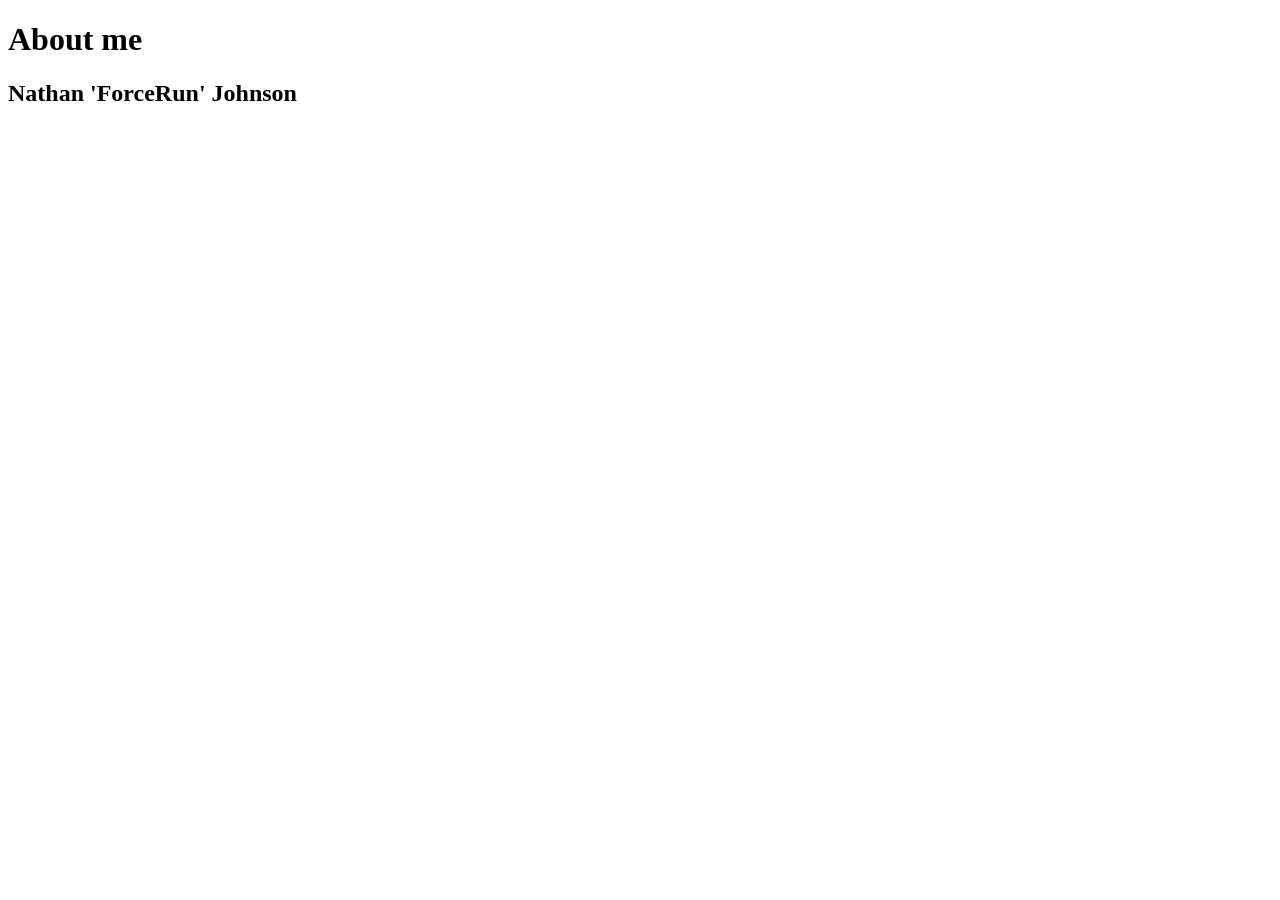
==== index.html @ 04368c12 "Create index.html" ====
<!DOCTYPE html>
<html lang="en">
 <head>
   <!--
Home page for Nathan Johnson
 
  Author: Nathan Johnson
  Date: 09/3/2026
  Filename: code1-1.html
  -->
   <meta charset="utf-8" />
   <title>ForceRun Home Page</title>
 </head>
 <body>
   <h1>About me</h1>
   <h2>Nathan 'ForceRun' Johnson </h2>
   
</body>
</html>
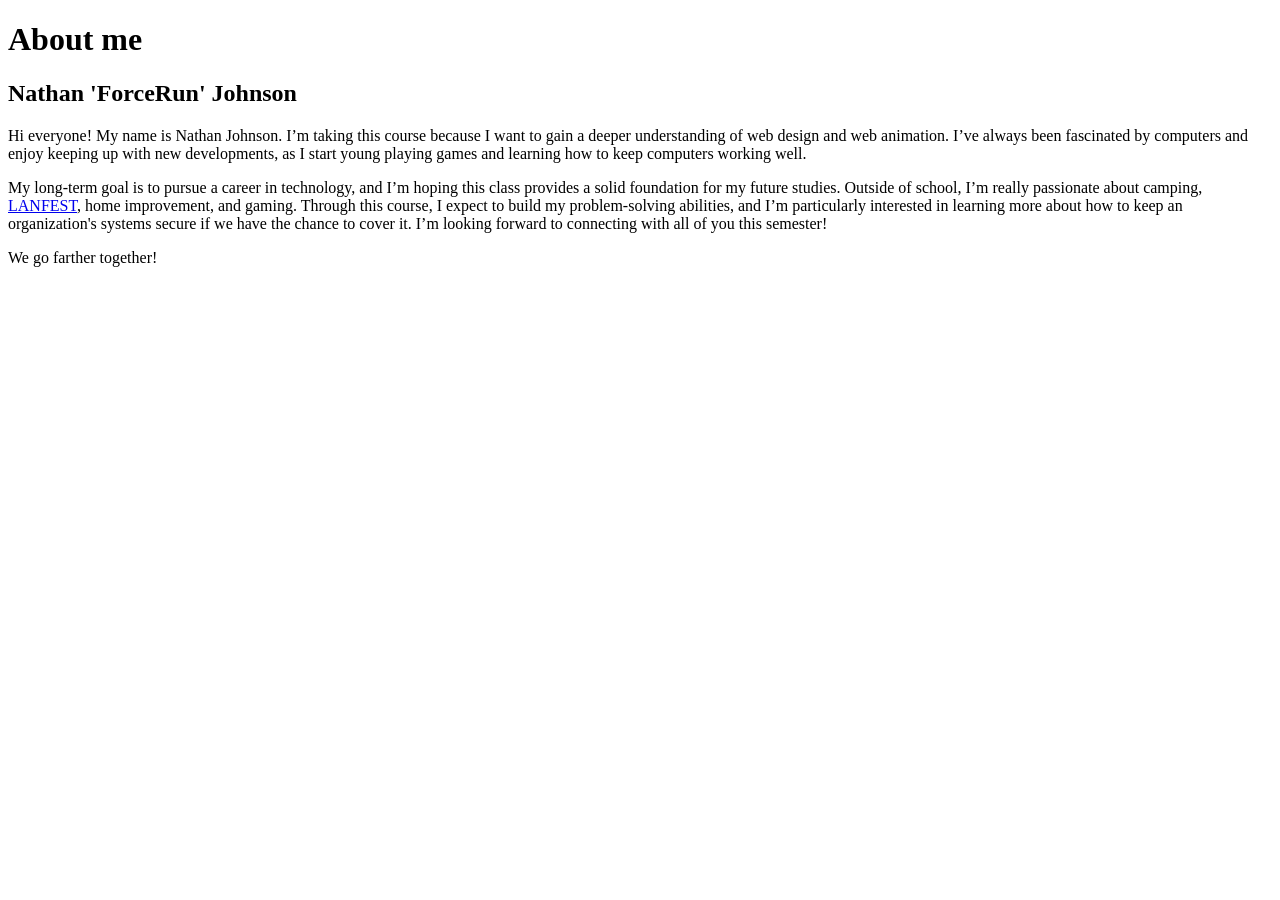
==== commit 64792877: "Update index.html" ====
--- a/index.html
+++ b/index.html
@@ -12,8 +12,20 @@
    <title>ForceRun Home Page</title>
  </head>
  <body>
-   <h1>About me</h1>
-   <h2>Nathan 'ForceRun' Johnson </h2>
-   
-</body>
+  <header>
+    <h1>About me</h1>
+    <h2>Nathan 'ForceRun' Johnson </h2>
+  </header> 
+  <article>
+   <p>Hi everyone! My name is Nathan Johnson. I’m taking this course because I want to gain a deeper understanding of web design and web animation. I’ve always been fascinated by computers and enjoy keeping up with new developments, as I start young playing games and learning how to keep computers working well. 
+</p>
+ 
+<p>
+My long-term goal is to pursue a career in technology, and I’m hoping this class provides a solid foundation for my future studies. Outside of school, I’m really passionate about camping, <a href="lanfest.com"> LANFEST</a>, home improvement, and gaming. Through this course, I expect to build my problem-solving abilities, and I’m particularly interested in learning more about how to keep an organization's systems secure if we have the chance to cover it. I’m looking forward to connecting with all of you this semester!
+</p>
+</article>
+  <footer>
+      <p>We go farther together!</p>
+  </footer>
+ </body>
 </html>
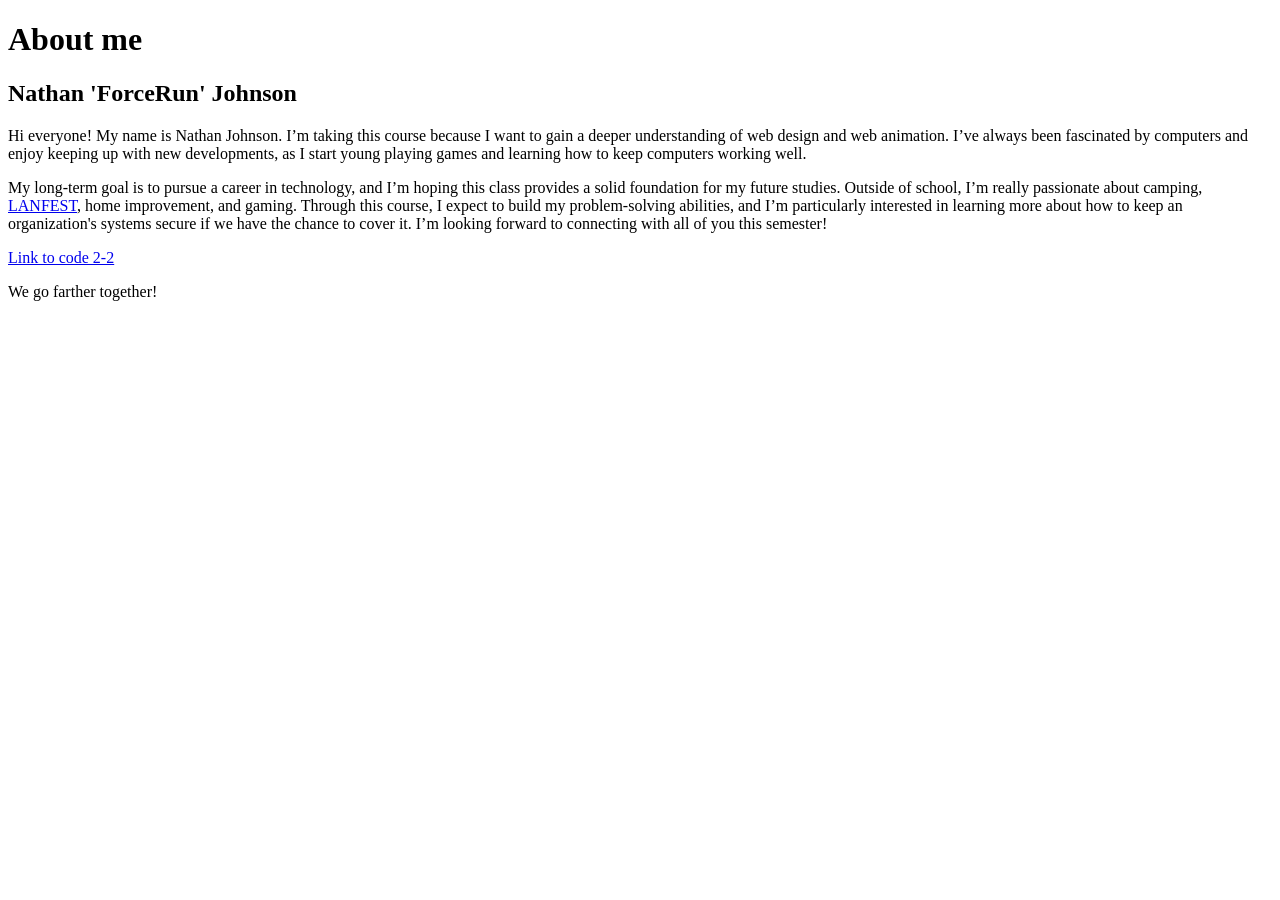
==== commit 9a1d41bc: "Add link to code 2-2 in index.html Added a link to code 2-2 in the HTML content." ====
--- a/index.html
+++ b/index.html
@@ -10,6 +10,8 @@
   -->
    <meta charset="utf-8" />
    <title>ForceRun Home Page</title>
+<link rel="stylesheet" href="homedesigns.css">
+  
  </head>
  <body>
   <header>
@@ -23,6 +25,10 @@
 <p>
 My long-term goal is to pursue a career in technology, and I’m hoping this class provides a solid foundation for my future studies. Outside of school, I’m really passionate about camping, <a href="lanfest.com"> LANFEST</a>, home improvement, and gaming. Through this course, I expect to build my problem-solving abilities, and I’m particularly interested in learning more about how to keep an organization's systems secure if we have the chance to cover it. I’m looking forward to connecting with all of you this semester!
 </p>
+
+  <p>
+   <a href="code2-2/code2-2.html"> Link to code 2-2</a>
+  </p>
 </article>
   <footer>
       <p>We go farther together!</p>
--- a/homedesigns.css
+++ b/homedesigns.css
@@ -0,0 +1,9 @@
+CSS/* style.css */
+
+body {
+    /* Horizontally centers all text and inline elements on the page */
+    text-align: center; 
+}
+.text-container {
+  text-align: center;
+}
